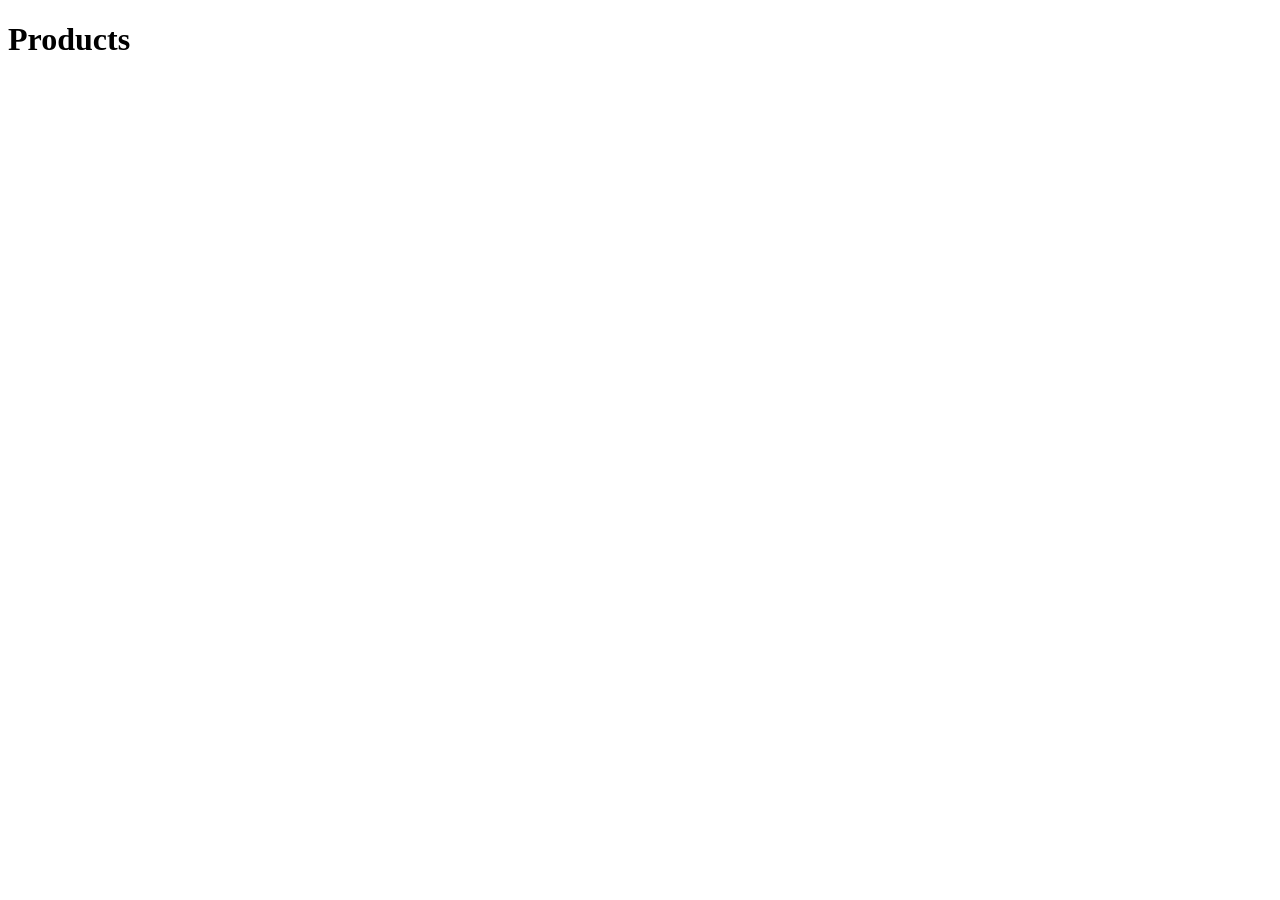
==== Final Task/Bonus.html @ 10260e69 "add final Task" ====
<!DOCTYPE html>
<html>
<head>
    <title>Product Cards</title>

    <style>
        .api {
            display: flex;
            flex-wrap: wrap;
            gap: 20px;
        }

        .card {
            width: 250px;
            padding: 15px;
            border: 1px solid black;
            border-radius: 10px;
        }

        .card img {
            width: 150px;
            height: 150px;
            object-fit: contain;
        }
    </style>
</head>

<body>

    <h1>Products</h1>

    <div class="api"></div>

    <script src="Bonus.js"></script>

</body>
</html>
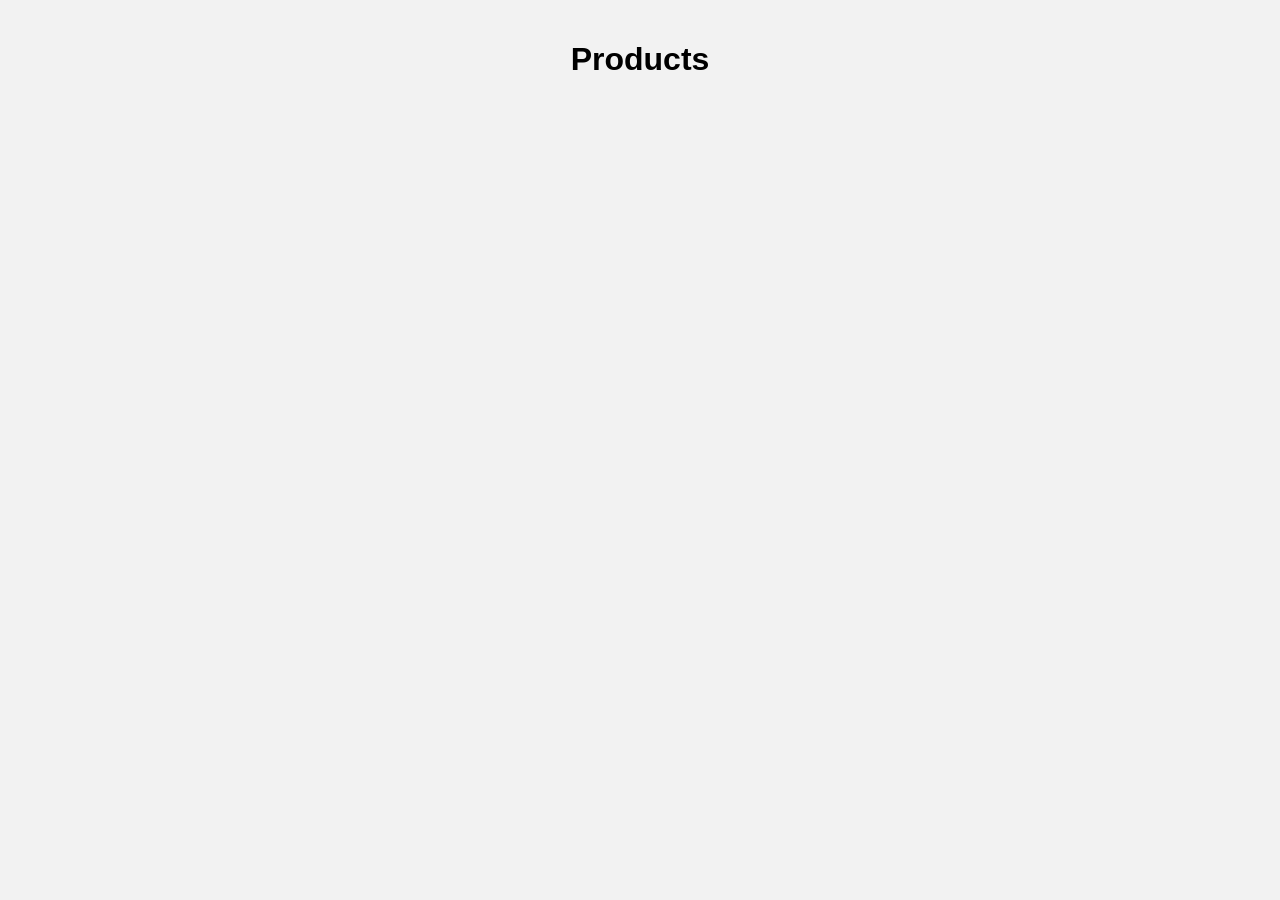
==== commit 580269e4: "a" ====
--- a/Final Task/Bonus.html
+++ b/Final Task/Bonus.html
@@ -1,6 +1,7 @@
 <!DOCTYPE html>
 <html>
 <head>
+    <link rel="stylesheet" href="./Bonus.css">
     <title>Product Cards</title>
 
     <style>
--- a/Final Task/Bonus.css
+++ b/Final Task/Bonus.css
@@ -0,0 +1,64 @@
+body {
+    font-family: Arial, sans-serif;
+    background-color: #f2f2f2;
+    margin: 0;
+    padding: 20px;
+}
+
+h1 {
+    text-align: center;
+}
+
+.api {
+    display: flex;
+    flex-wrap: wrap;
+    justify-content: center;
+    gap: 25px;
+}
+
+.card {
+    width: 250px;
+    background-color: white;
+    padding: 20px;
+    border-radius: 10px;
+    box-shadow: 0 2px 8px gray;
+}
+
+.card img {
+    width: 180px;
+    height: 180px;
+    object-fit: contain;
+    display: block;
+    margin: auto;
+}
+
+.card h3 {
+    font-size: 18px;
+}
+
+.card p {
+    line-height: 1.5;
+}
+
+.price {
+    font-size: 18px;
+    font-weight: bold;
+}
+
+.rating {
+    font-weight: bold;
+}
+
+button {
+    width: 100%;
+    padding: 10px;
+    border: none;
+    border-radius: 5px;
+    background-color: black;
+    color: white;
+    cursor: pointer;
+}
+
+button:hover {
+    background-color: gray;
+}
